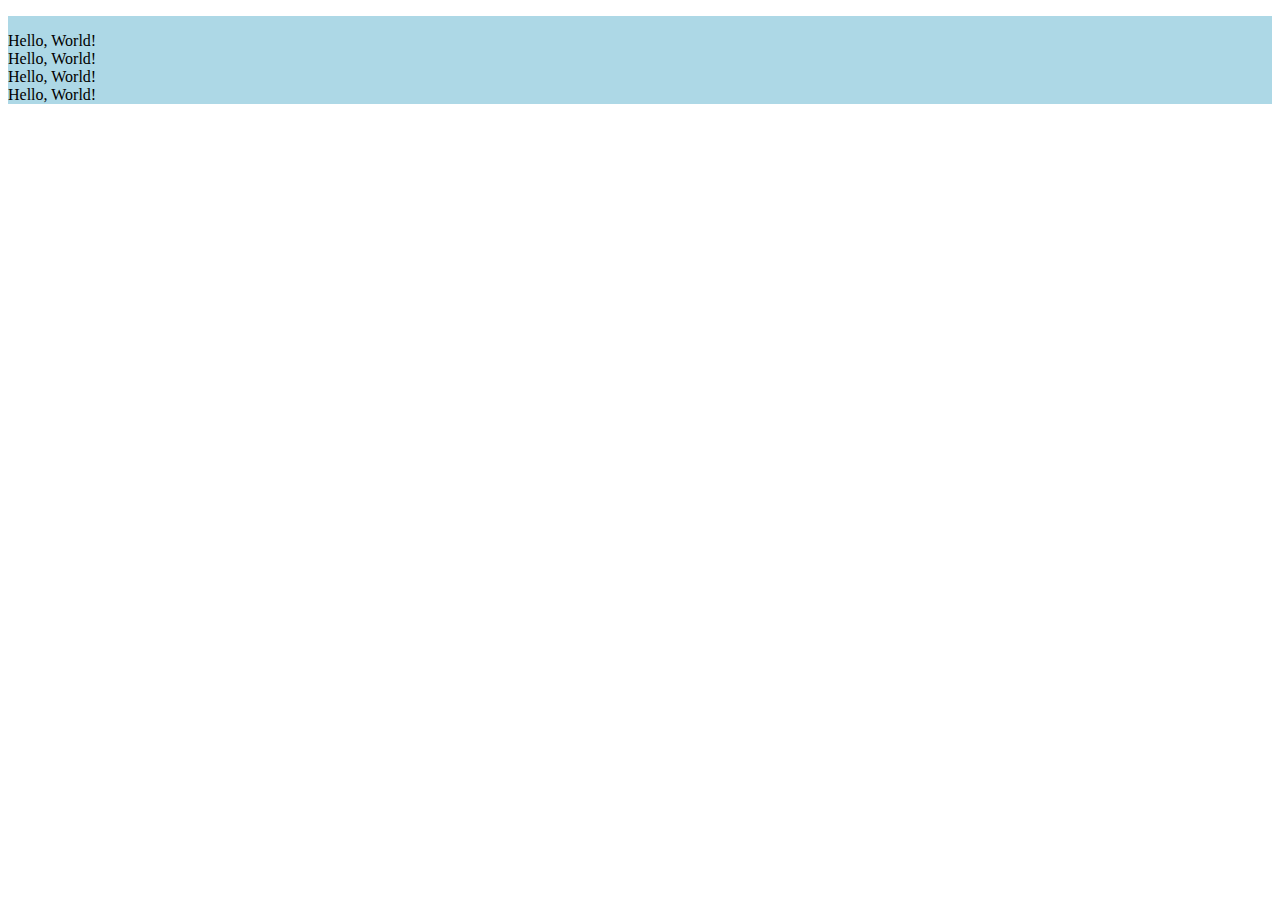
==== css-units/index.html @ f2d72c92 "units study" ====
<!DOCTYPE html>
<html lang="en">
<head>
    <meta charset="UTF-8">
    <meta name="viewport" content="width=device-width, initial-scale=1.0">
    <title>Document</title>
    <link rel = "stylesheet" href = "./styles.css">
</head>
<body>
    <ul>
        <li>Hello, World!</li>
        <li>Hello, World!</li>
        <li>Hello, World!</li>
        <li>Hello, World!</li>
    </ul>
</body>
</html>
---- css-units/styles.css ----
/*
only absolute unit - pixel (that makes sense to use)

relative units - em, rem, vh, vw, dvh, dvw, ch

percentages - belong to neither

*/


/*

the issue with the pixel unit - is that it does NOT scale (it is an absolute unit after all)

a good use case for pixels however - borders

relative units - can scale up and down
example: rem 


em units

whenever used on a property other than font-size, the em is relative to the font-size of the element in which it is used.

so if say font-size: 1em (16px) and if one sets the padding to 1em, that means the padding is now 1rem = 16px
*/

ul {
    background-color: lightblue;

    list-style: none;

    padding: 0;

    font-size: 1rem;

    padding-top: 1em;
}
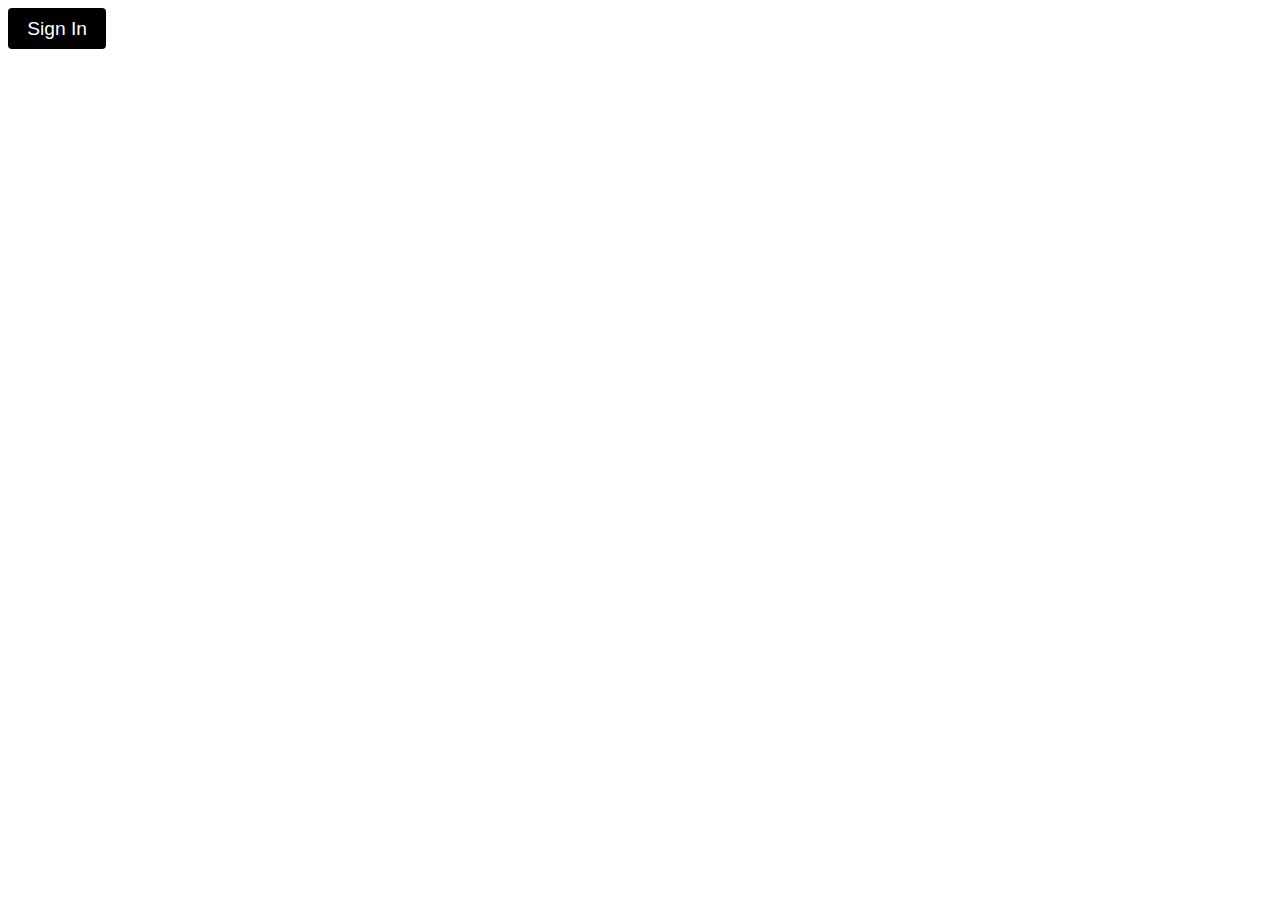
==== commit 2081f5d8: "updating units study" ====
--- a/css-units/index.html
+++ b/css-units/index.html
@@ -7,11 +7,8 @@
     <link rel = "stylesheet" href = "./styles.css">
 </head>
 <body>
-    <ul>
-        <li>Hello, World!</li>
-        <li>Hello, World!</li>
-        <li>Hello, World!</li>
-        <li>Hello, World!</li>
-    </ul>
+    <button class = "btn">
+        Sign In
+    </button>
 </body>
 </html>--- a/css-units/styles.css
+++ b/css-units/styles.css
@@ -23,16 +23,17 @@
 whenever used on a property other than font-size, the em is relative to the font-size of the element in which it is used.
 
 so if say font-size: 1em (16px) and if one sets the padding to 1em, that means the padding is now 1rem = 16px
+
+better to stick to using rem units for font-size and not use the em unit since it could cause a lot of dependency confusions
+
 */
 
-ul {
-    background-color: lightblue;
+.btn {
+    border: none;
+    background-color: #000;
+    color: #fff;
 
-    list-style: none;
-
-    padding: 0;
-
-    font-size: 1rem;
-
-    padding-top: 1em;
+    font-size: 1.2rem;
+    padding: 0.5em 1em;
+    border-radius: 4px;
 }